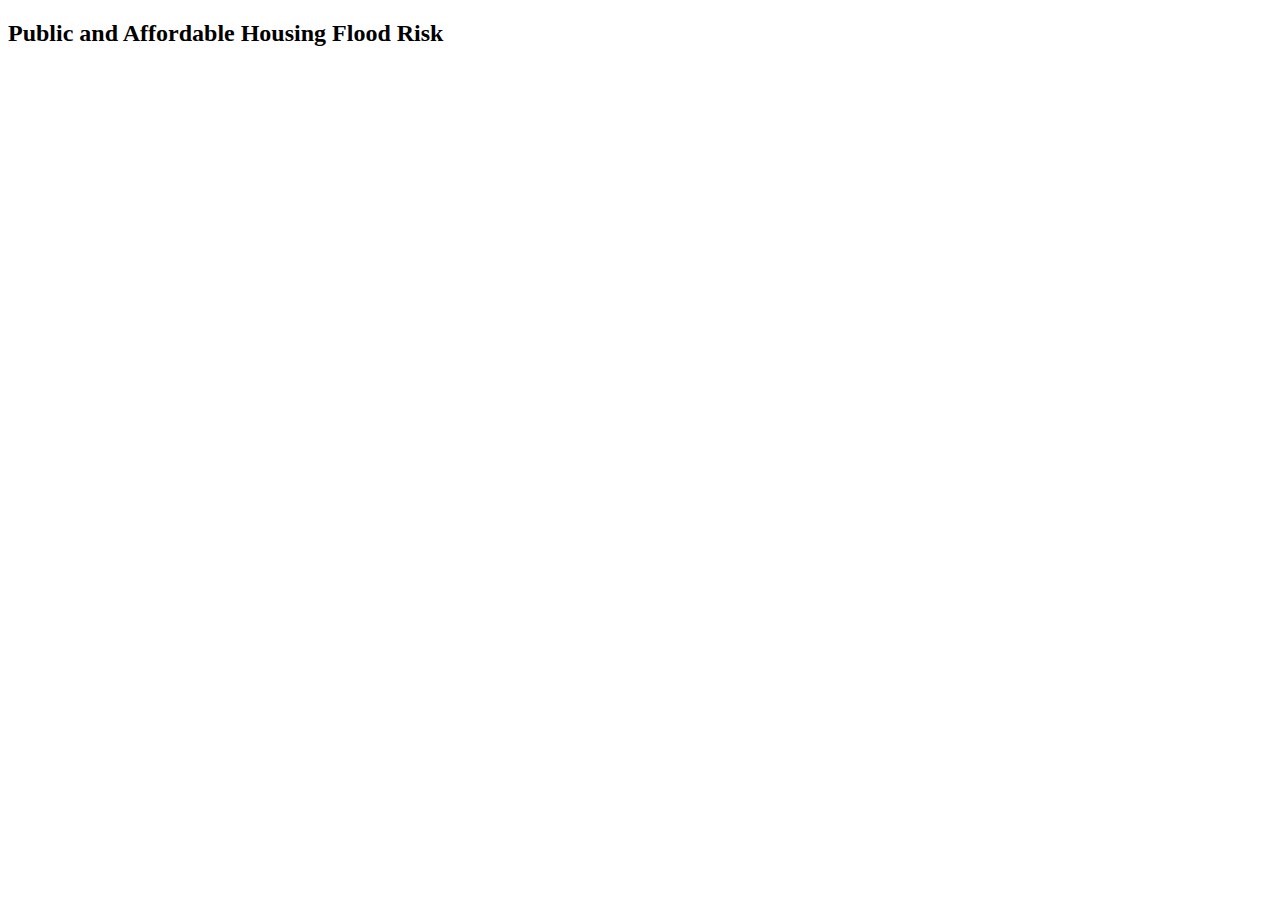
==== Lab7/index.html @ ada85325 "Create index.html" ====
<!-- This is to indicate we have an HTML document -->
<!DOCTYPE html>

<!-- All our code goes within this tag-->
<html>

<!-- All the metadata and packages/tools we'll use go in here-->
<head>

<!-- The charset attribute specifies the character encoding for the HTML document.-->
<meta charset="utf-8" />

<!-- The title of your page, which will appear in the browser tab -->
<title>NYC Housing Flood Risk</title>  

<!-- The size of the viewport vs the rendered page -->
<meta name="viewport" content="initial-scale=1,maximum-scale=1,user-scalable=no" />

<!-- We are going to call the Mapbox GL javascript library, which will allow us to use its functionality -->
<script src='https://api.mapbox.com/mapbox-gl-js/v2.9.2/mapbox-gl.js'></script>

<!-- Alongside this, we are going to bring in the Mapbox GL stylesheet -->
<link href='https://api.mapbox.com/mapbox-gl-js/v2.9.2/mapbox-gl.css' rel='stylesheet' />

<!-- You'll be creating this file in a bit -->
<link href='style.css' rel='stylesheet' />

<!-- This allows us to bring in new fonts -->
<link href="https://fonts.googleapis.com/css2?family=Montserrat&display=swap" rel="stylesheet">
</head>

<!-- The body contains the actual content of a page -->
<body>

<!-- The "div" tag delineates a "division" or section of the HTML page.-->
  <div id="map">
  </div>


  	<div class="map-overlay top">
  	<div class="map-overlay-inner">
  	<h2>Public and Affordable Housing Flood Risk</h2>
    <!-- INSERT TEXT HERE -->
  	</div>
  	</div>

<script>
// You'll be inserting your JS code to initialize your map here
mapboxgl.accessToken = 'pk.eyJ1IjoibWVhZG93eXQiLCJhIjoiY2w1aGxxeXllMGFtMDNqczljMWU2Z3UzMCJ9.JL8MJiBJg_cRjS7gJ88gmg'
const map = new mapboxgl.Map({
  container: 'map', // container id
  style: 'mapbox://styles/meadowyt/cl932zh2n00fr14mxxs85bop0', // replace this with your style URL
  center: [-73.935242, 40.730610], // The convention for coordinates is  typically [long, lat]
  zoom: 12,
  minZoom: 12
});

map.on('load',function(){
  // Give your layer's source a nickname you'll remember easily. I've called my source `sandy_layer`.
  map.addSource('sandy_layer',{
    'type':'vector',
    'url': 'mapbox://meadowyt.atbsafs3'
  });
  // add a new layer with your polygons
  map.addLayer({
    'id':'flood_zones',
    'type':'fill',
    'source':'sandy_layer',
    'source-layer':'Sandy_Inundation_Zone-58nn2d',
    'paint':{
      'fill-color':'#00158f',
      'fill-opacity': 0.5
    }
  })
});
// Within a script, you comment using two backslashes.
</script>

</body>

</html>
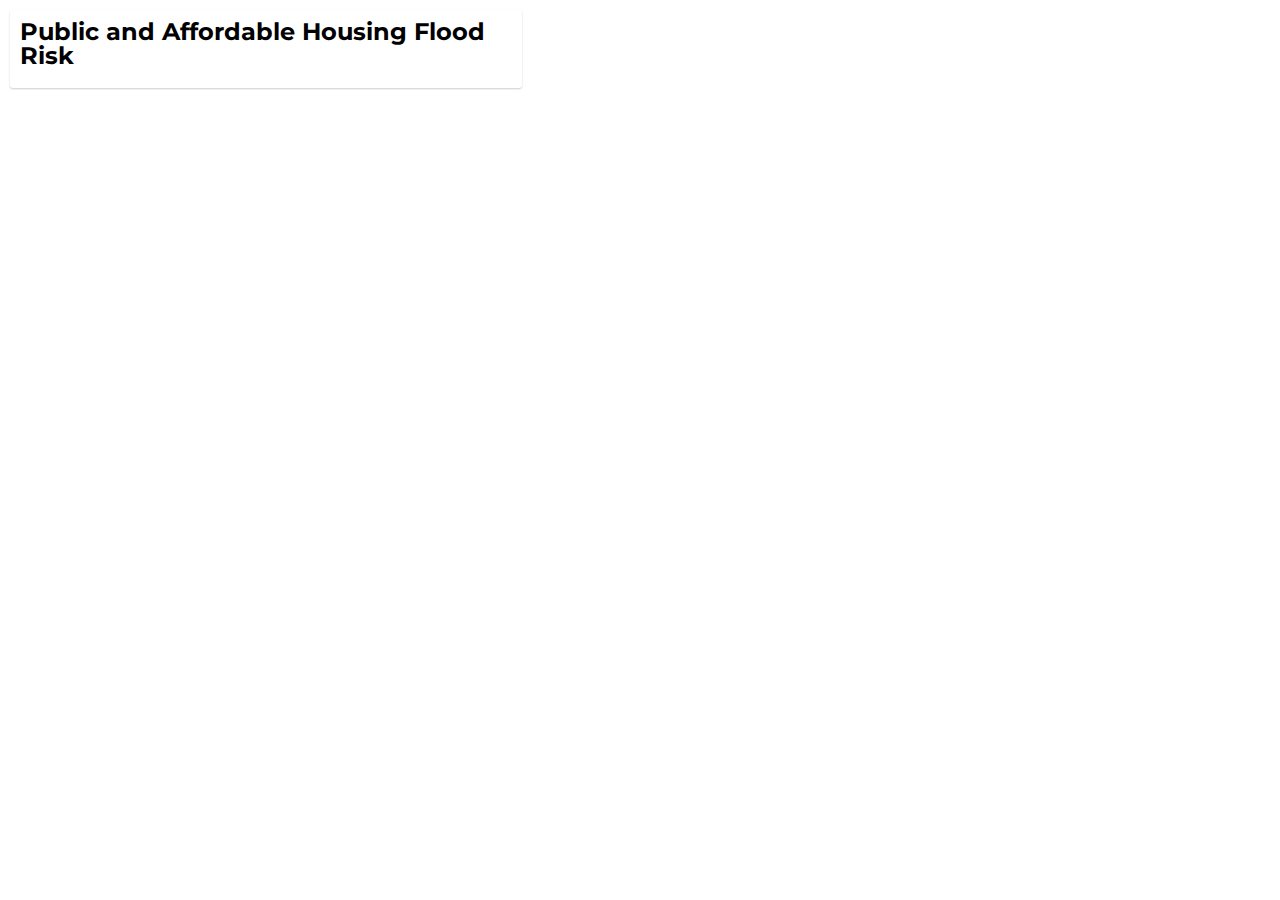
==== commit f4dba04d: "Update index.html" ====
--- a/Lab7/index.html
+++ b/Lab7/index.html
@@ -57,6 +57,25 @@
 
 map.on('load',function(){
   // Give your layer's source a nickname you'll remember easily. I've called my source `sandy_layer`.
+  map.addSource('housing_layer',{
+    'type':'vector',
+    'url': 'mapbox://meadowyt.1t3z6550'
+  });
+  // add a new layer with your polygons
+  map.addLayer({
+    'id':'NYCHA Developments',
+    'type':'fill',
+    'source':'housing_layer',
+    'source-layer':'Map_of_NYCHA_Developments-0suijc',
+    'paint':{
+      'fill-color':'#A12500',
+      'fill-opacity': 0.5
+    }
+  })
+});
+
+map.on('load',function(){
+  // Give your layer's source a nickname you'll remember easily. I've called my source `sandy_layer`.
   map.addSource('sandy_layer',{
     'type':'vector',
     'url': 'mapbox://meadowyt.atbsafs3'
--- a/Lab7/style.css
+++ b/Lab7/style.css
@@ -0,0 +1,29 @@
+body { margin: 0; padding: 0; }
+#map { position: absolute; top: 0; bottom: 0; width: 100%; }
+.map-overlay {
+font-family: 'Montserrat', sans-serif;
+/*font: 12px/20px 'Helvetica Neue', Arial, Helvetica, sans-serif;*/
+position: absolute;
+width: 40%;
+top: 0;
+left: 0;
+padding: 10px;
+}
+
+.map-overlay .map-overlay-inner {
+background-color: #fff;
+box-shadow: 0 1px 2px rgba(0, 0, 0, 0.2);
+border-radius: 3px;
+padding: 10px;
+margin-bottom: 10px;
+}
+
+.map-overlay h2 {
+line-height: 24px;
+display: block;
+margin: 0 0 10px;
+}
+.mapboxgl-popup {
+max-width: 400px;
+font: 12px/20px 'Montserrat Neue',sans-serif;
+}
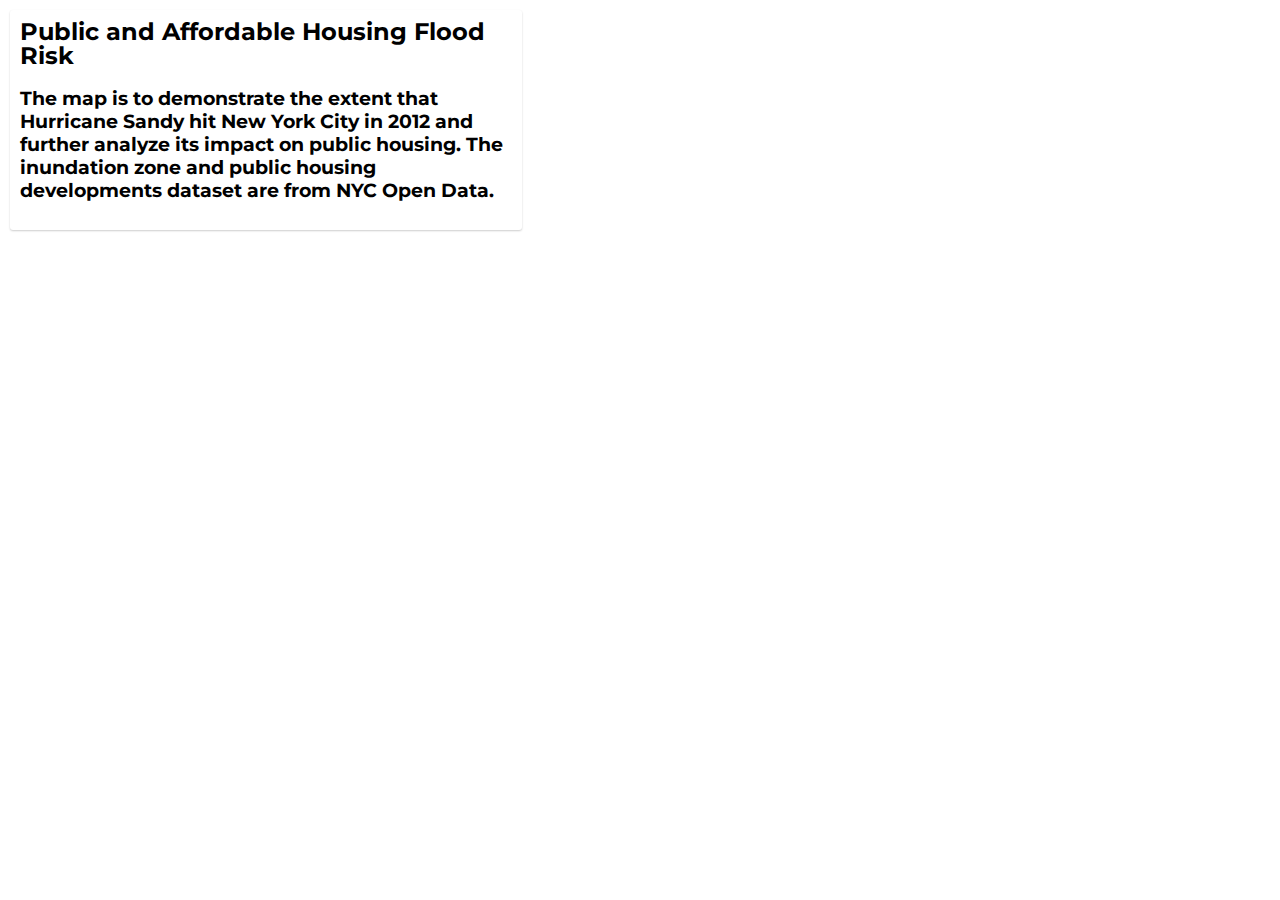
==== commit 777ff9c3: "Update index.html" ====
--- a/Lab7/index.html
+++ b/Lab7/index.html
@@ -40,7 +40,7 @@
   	<div class="map-overlay top">
   	<div class="map-overlay-inner">
   	<h2>Public and Affordable Housing Flood Risk</h2>
-    <!-- INSERT TEXT HERE -->
+    <h3> The map is to demonstrate the extent that Hurricane Sandy hit New York City in 2012 and further analyze its impact on public housing. The inundation zone and public housing developments dataset are from NYC Open Data. </h3>
   	</div>
   	</div>
 
@@ -68,7 +68,7 @@
     'source':'housing_layer',
     'source-layer':'Map_of_NYCHA_Developments-0suijc',
     'paint':{
-      'fill-color':'#A12500',
+      'fill-color':'#B92B01',
       'fill-opacity': 0.5
     }
   })
